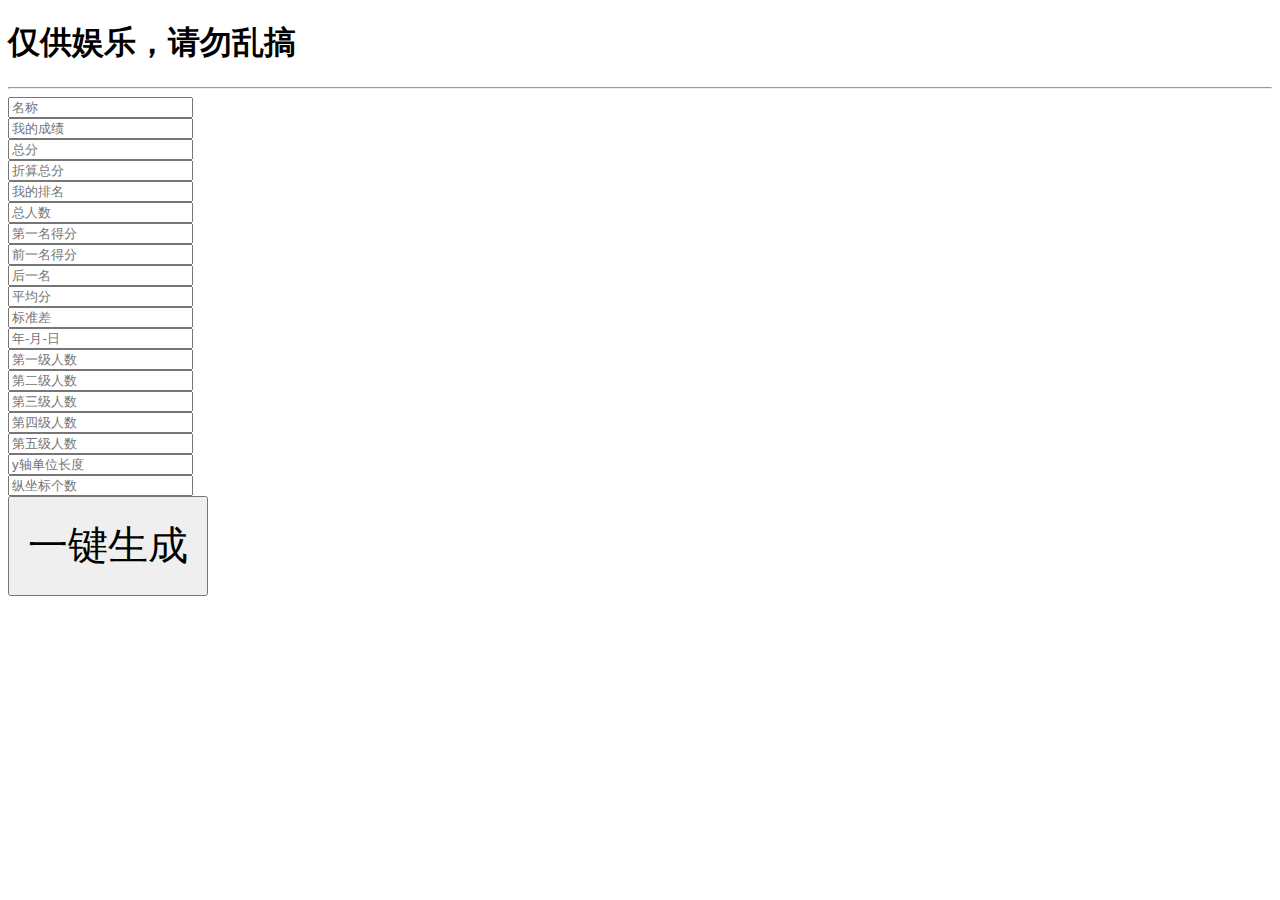
==== index.html @ 9e17c1b3 "add" ====
<!DOCTYPE html>
<html>
    <head>
        <title>希悦模拟器</title>
        <meta charset="utf-8" />
        <script src="js/jquery-3.4.1.js"></script>
        <script src="js/jquery.params.js"></script>
    </head>
    <body>
        <div>
            <h1>仅供娱乐，请勿乱搞</h1>
        </div>
        <hr />
        <form method=get action="score.html">
            <input type="text" name="testname" placeholder="名称"/> <br />
            <input type="text" name="myscore" placeholder="我的成绩"/> <br />
            <input type="text" name="tot" placeholder="总分"/> <br />
            <input type="text" name="conv" placeholder="折算总分"/> <br />
            <input type="text" name="rank" placeholder="我的排名"/> <br />
            <input type="text" name="totrank" placeholder="总人数"/> <br />
            <input type="text" name="first" placeholder="第一名得分"/> <br />
            <input type="text" name="prev" placeholder="前一名得分"/> <br />
            <input type="text" name="nxt" placeholder="后一名"/> <br />
            <input type="text" name="avr" placeholder="平均分"/> <br />
            <input type="text" name="std" placeholder="标准差"/> <br />
            <input type="text" name="date" placeholder="年-月-日"/> <br />
            <input type="text" name="d1" placeholder="第一级人数"/> <br />
            <input type="text" name="d2" placeholder="第二级人数"/> <br />
            <input type="text" name="d3" placeholder="第三级人数"/> <br />
            <input type="text" name="d4" placeholder="第四级人数"/> <br />
            <input type="text" name="d5" placeholder="第五级人数"/> <br />
            <input type="text" name="dy" placeholder="y轴单位长度"/> <br />
            <input type="text" name="vnum" placeholder="纵坐标个数"/> <br />
            <input type="submit" style="width:200px;height:100px;font-size:40px;" value="一键生成" />

        </form>
        <scirpt>
            
        </scirpt>
    </body>
</html>
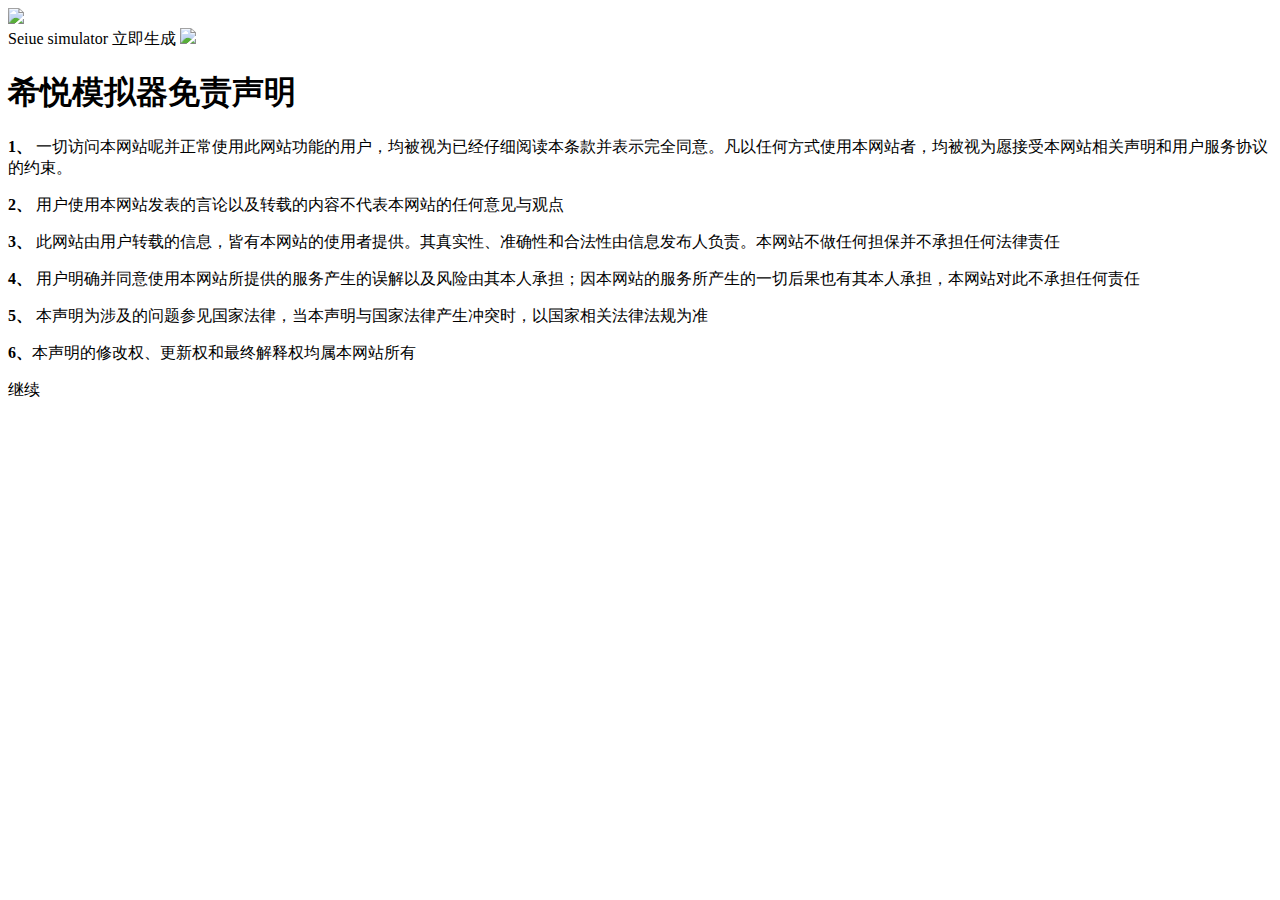
==== commit 65123e6f: "add localStorage" ====
--- a/index.html
+++ b/index.html
@@ -1,41 +1,258 @@
 <!DOCTYPE html>
 <html>
-    <head>
-        <title>希悦模拟器</title>
-        <meta charset="utf-8" />
-        <script src="js/jquery-3.4.1.js"></script>
-        <script src="js/jquery.params.js"></script>
-    </head>
-    <body>
-        <div>
-            <h1>仅供娱乐，请勿乱搞</h1>
+
+<head>
+    <title>希悦模拟器</title>
+    <meta charset="utf-8" />
+    <script src="js/jquery-3.4.1.js"></script>
+    <script src="js/jquery.params.js"></script>
+    <link rel="stylesheet" href="https://unpkg.com/element-ui/lib/theme-chalk/index.css">
+    <link rel="stylesheet" href="./css/mainpage.css">
+</head>
+
+<body onload="Onload()">
+
+    <div id="app">
+        <img v-if="!read" src="https://cdn.stocksnap.io/img-thumbs/960w/HJBZ5IPCYF.jpg" class="bkg">
+        <div v-if="!True" class="musk"></div>
+        <div v-if="read" class="main-content">
+            <!-- <div>
+                <h1>仅供娱乐，请勿乱搞</h1>
+            </div>
+            <hr />
+            <form method=get action="score.html">
+                <input type="text" name="testname" placeholder="名称" /> <br />
+                <input type="text" name="myscore" placeholder="我的成绩" /> <br />
+                <input type="text" name="tot" placeholder="总分" /> <br />
+                <input type="text" name="conv" placeholder="折算总分" /> <br />
+                <input type="text" name="rank" placeholder="我的排名" /> <br />
+                <input type="text" name="totrank" placeholder="总人数" /> <br />
+                <input type="text" name="first" placeholder="第一名得分" /> <br />
+                <input type="text" name="prev" placeholder="前一名得分" /> <br />
+                <input type="text" name="nxt" placeholder="后一名" /> <br />
+                <input type="text" name="avr" placeholder="平均分" /> <br />
+                <input type="text" name="std" placeholder="标准差" /> <br />
+                <input type="text" name="date" placeholder="年-月-日" /> <br />
+                <input type="text" name="d1" placeholder="第一级人数" /> <br />
+                <input type="text" name="d2" placeholder="第二级人数" /> <br />
+                <input type="text" name="d3" placeholder="第三级人数" /> <br />
+                <input type="text" name="d4" placeholder="第四级人数" /> <br />
+                <input type="text" name="d5" placeholder="第五级人数" /> <br />
+                <input type="text" name="dy" placeholder="y轴单位长度" /> <br />
+                <input type="text" name="vnum" placeholder="纵坐标个数" /> <br />
+                <input type="submit" style="width:200px;height:100px;font-size:40px;" value="一键生成" />
+            </form> -->
+            <el-container>
+                <el-header id="header">
+                    Seiue simulator
+                </el-header>
+                <el-main id="main-area">
+                    <el-form :model="form" label-width="90px">
+                        <el-form-item label="名称">
+                            <el-input v-model="form.testname" placeholder="该过评项名称是什么"></el-input>
+                        </el-form-item>
+                        <el-form-item label="我的成绩">
+                            <el-input-number v-model="form.myscore" :precision="1" :step="1"></el-input-number>
+                        </el-form-item>
+                        <el-form-item label="总分">
+                            <el-input-number v-model="form.tot"></el-input-number>
+                        </el-form-item>
+                        <el-form-item label="折算总分">
+                            <el-input-number v-model="form.conv"></el-input-number>
+                        </el-form-item>
+                        <el-form-item label="我的排名">
+                            <el-input-number v-model="form.rank"></el-input-number>
+                        </el-form-item>
+                        <el-form-item label="总人数">
+                            <el-input-number v-model="form.totrank"></el-input-number>
+                        </el-form-item>
+                        <el-form-item label="第一名得分">
+                            <el-input-number v-model="form.first"></el-input-number>
+                        </el-form-item>
+                        <el-form-item label="前一名得分">
+                            <el-input-number v-model="form.prev"></el-input-number>
+                        </el-form-item>
+                        <el-form-item label="后一名得分">
+                            <el-input-number v-model="form.nxt"></el-input-number>
+                        </el-form-item>
+                        <el-form-item label="纵坐标个数">
+                            <el-input-number v-model="form.vnum"></el-input-number>
+                        </el-form-item>
+                    </el-form>
+                    <el-form :model="form" id="form2" label-width="95px">
+                        <el-form-item label="平均分">
+                            <el-input-number v-model="form.avr"></el-input-number>
+                        </el-form-item>
+                        <el-form-item label="标准差">
+                            <el-input-number v-model="form.std"></el-input-number>
+                        </el-form-item>
+                        <el-form-item label="日期">
+                            <el-date-picker value-format="yyyy-M-d" v-model="form.date" type="date" placeholder="选择日期">
+                            </el-date-picker>
+                        </el-form-item>
+                        <el-form-item label="第一级人数">
+                            <template><div class="block"><el-slider :max="form.totrank" v-model="form.d1" show-input></el-slider></div></template>
+                        </el-form-item>
+                        <el-form-item label="第二级人数">
+                            <template><div class="block"><el-slider :max="form.totrank" v-model="form.d2" show-input></el-slider></div></template>
+                        </el-form-item>
+                        <el-form-item label="第三级人数">
+                            <template><div class="block"><el-slider :max="form.totrank" v-model="form.d3" show-input></el-slider></div></template>
+                        </el-form-item>
+                        <el-form-item label="第四级人数">
+                            <template><div class="block"><el-slider :max="form.totrank" v-model="form.d4" show-input></el-slider></div></template>
+                        </el-form-item>
+                        <el-form-item label="第五级人数">
+                            <template><div class="block"><el-slider :max="form.totrank" v-model="form.d5" show-input></el-slider></div></template>
+                        </el-form-item>
+                        <el-form-item label="Y轴单位长度">
+                            <template>
+                                <div class="block">
+                                    <el-slider change=""v-model="form.dy" show-input></el-slider>
+                                </div>
+                            </template>
+                        </el-form-item>
+                        <el-form-item>
+                            <el-button type="primary" @click="onSubmit">立即生成</el-button>
+                        </el-form-item>
+                    </el-form>
+                </el-main>
+                <el-footer id="footer-bar">
+                    <el-row>
+                        <!-- <el-col :span="8">&nbsp;&nbsp;希悦模拟器</el-col> -->
+                        <el-col :offset="16" :span="8"><img src="https://img.shields.io/badge/github-steven12138-blue.svg"> <img src="https://img.shields.io/badge/github-cxchhh-blue.svg" alt=""></el-col>
+                    </el-row>
+                </el-footer>
+            </el-container>
         </div>
-        <hr />
-        <form method=get action="score.html">
-            <input type="text" name="testname" placeholder="名称"/> <br />
-            <input type="text" name="myscore" placeholder="我的成绩"/> <br />
-            <input type="text" name="tot" placeholder="总分"/> <br />
-            <input type="text" name="conv" placeholder="折算总分"/> <br />
-            <input type="text" name="rank" placeholder="我的排名"/> <br />
-            <input type="text" name="totrank" placeholder="总人数"/> <br />
-            <input type="text" name="first" placeholder="第一名得分"/> <br />
-            <input type="text" name="prev" placeholder="前一名得分"/> <br />
-            <input type="text" name="nxt" placeholder="后一名"/> <br />
-            <input type="text" name="avr" placeholder="平均分"/> <br />
-            <input type="text" name="std" placeholder="标准差"/> <br />
-            <input type="text" name="date" placeholder="年-月-日"/> <br />
-            <input type="text" name="d1" placeholder="第一级人数"/> <br />
-            <input type="text" name="d2" placeholder="第二级人数"/> <br />
-            <input type="text" name="d3" placeholder="第三级人数"/> <br />
-            <input type="text" name="d4" placeholder="第四级人数"/> <br />
-            <input type="text" name="d5" placeholder="第五级人数"/> <br />
-            <input type="text" name="dy" placeholder="y轴单位长度"/> <br />
-            <input type="text" name="vnum" placeholder="纵坐标个数"/> <br />
-            <input type="submit" style="width:200px;height:100px;font-size:40px;" value="一键生成" />
-
-        </form>
-        <scirpt>
-            
-        </scirpt>
-    </body>
+        <div v-else class="document">
+            <div class="doc">
+                <h1 class="title">希悦模拟器免责声明</h1>
+                <p> <strong>1、</strong> 一切访问本网站呢并正常使用此网站功能的用户，均被视为已经仔细阅读本条款并表示完全同意。凡以任何方式使用本网站者，均被视为愿接受本网站相关声明和用户服务协议的约束。</p>
+                <p> <strong>2、</strong> 用户使用本网站发表的言论以及转载的内容不代表本网站的任何意见与观点</p>
+                <p> <strong>3、</strong> 此网站由用户转载的信息，皆有本网站的使用者提供。其真实性、准确性和合法性由信息发布人负责。本网站不做任何担保并不承担任何法律责任</p>
+                <p> <strong>4、</strong> 用户明确并同意使用本网站所提供的服务产生的误解以及风险由其本人承担；因本网站的服务所产生的一切后果也有其本人承担，本网站对此不承担任何责任</p>
+                <p><strong>5、</strong> 本声明为涉及的问题参见国家法律，当本声明与国家法律产生冲突时，以国家相关法律法规为准</p>
+                <p><strong>6、</strong>本声明的修改权、更新权和最终解释权均属本网站所有</p>
+            </div>
+            <div class="chkbox">
+                <template>
+                    <el-checkbox border size="medium" v-model="read_chked" class="chkbx">我已认真阅读并且同意上述免责声明</el-checkbox>
+                </template>
+                <el-button @click="ctn" class="cfbtn" type="primary">继续</el-button>
+            </div>
+        </div>
+    </div>
+
+</body>
+<script src="https://unpkg.com/vue/dist/vue.js"></script>
+<script src="https://unpkg.com/element-ui/lib/index.js"></script>
+<script>
+    var obj = new Vue({
+        el: "#app",
+        data: function() {
+            return {
+                read: false,
+                True: true,
+                read_chked: false,
+                form: {
+                    testname: '',
+                    myscore: 0,
+                    tot: 0,
+                    conv: 0,
+                    rank: 0,
+                    totrank: 0,
+                    first: 0,
+                    prev: 0,
+                    nxt: 0,
+                    avr: 0,
+                    std: 0,
+                    date: '',
+                    d1: 0,
+                    d2: 0,
+                    d3: 0,
+                    d4: 0,
+                    d5: 0,
+                    dy: 0,
+                    vnum: 0
+                }
+            }
+        },
+        methods: {
+            setCookie: function(cname, cvalue, exdays) {    
+                var d = new Date();    
+                d.setTime(d.getTime() + (exdays * 24 * 60 * 60 * 1000));    
+                var expires = "expires=" + d.toUTCString();    
+                console.info(cname + "=" + cvalue + "; " + expires);    
+                document.cookie = cname + "=" + cvalue + "; " + expires;    
+                console.info(document.cookie);   
+            },
+            ctn: function() {
+                if (!this.read_chked) {
+                    this.$message({
+                        type: "error",
+                        message: "请认真阅读此条款并同意后方可继续使用本网站服务",
+                        duration: "1000"
+                    })
+                } else {
+                    this.$message({
+                        type: "success",
+                        message: "感谢您使用此网站",
+                        duration: "1000"
+                    });
+                    this.setCookie("Agreement", true, 1);
+                    var self = this;
+                    setTimeout(function() {
+                        self.read = true;
+                    }, 1000);
+                }
+            },
+            onSubmit: function() {
+                var form = this.form;
+                if (form.testname == "" || form.date == "") {
+                    this.$message({
+                        type: "error",
+                        message: "不可为空",
+                        duration: 900
+                    });
+                    return;
+                }
+                url = "score.html?testname=" + form.testname;
+                for (var key in form) {　　
+                    var item = form[key];
+                    url += "&" + key + "=" + item;
+                }
+                localStorage.setItem("inputs", JSON.stringify(form));
+                window.location.href = url;
+            }
+        },
+    });
+
+    function getCookie(cname) {    
+        var name = cname + "=";    
+        var ca = document.cookie.split(';');    
+        // console.log("获取cookie,现在循环");
+        for (var i = 0; i < ca.length; i++) {     
+            var c = ca[i];     
+            // console.log(c);
+            while (c.charAt(0) == ' ') c = c.substring(1);     
+            if (c.indexOf(name) != -1) {      
+                return c.substring(name.length, c.length);     
+            }    
+        }    
+        return "";   
+    }
+
+    function Onload() {
+        if (getCookie("Agreement") == "true") {
+            obj.read = true;
+            obj.$message("欢迎回来");
+        }
+        console.log(localStorage.getItem('inputs'));
+        if (localStorage.getItem('inputs') != null) {
+            obj.form = JSON.parse(localStorage.getItem('inputs'));
+        }
+    }
+</script>
+
 </html>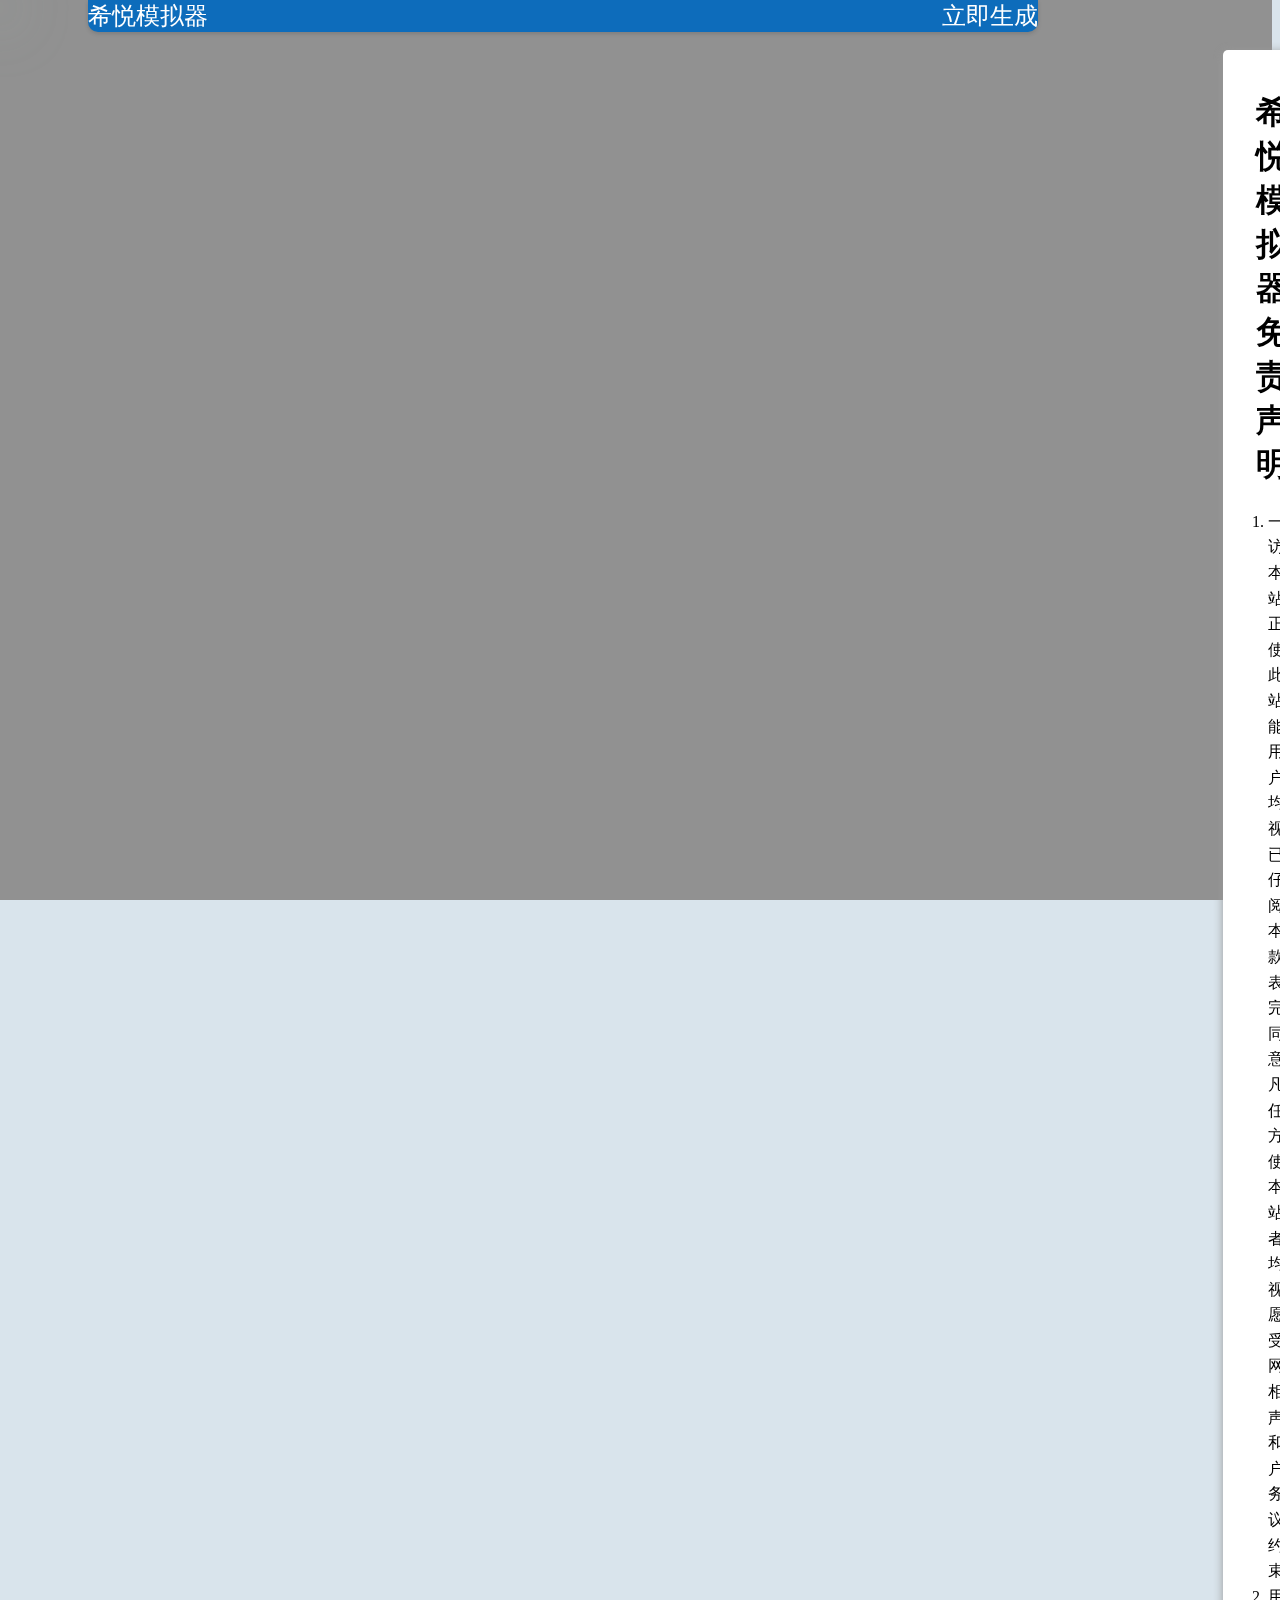
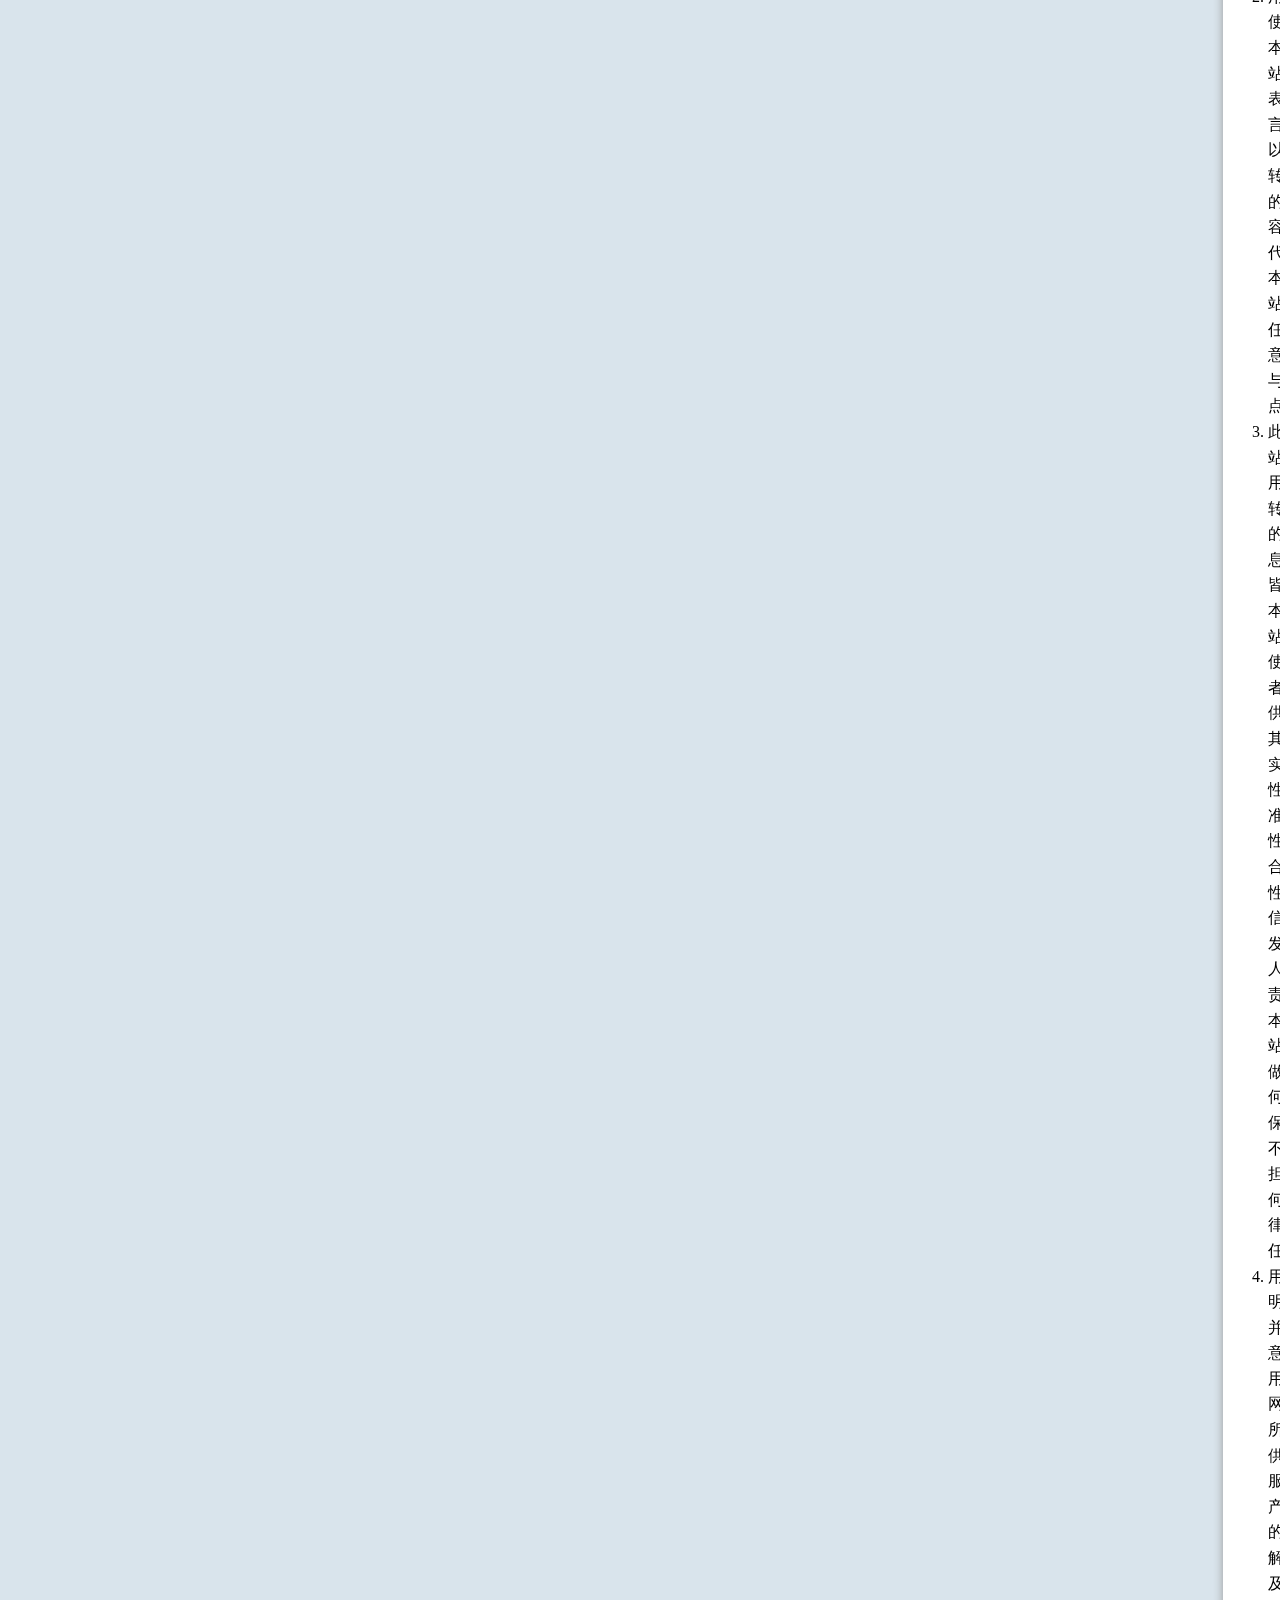
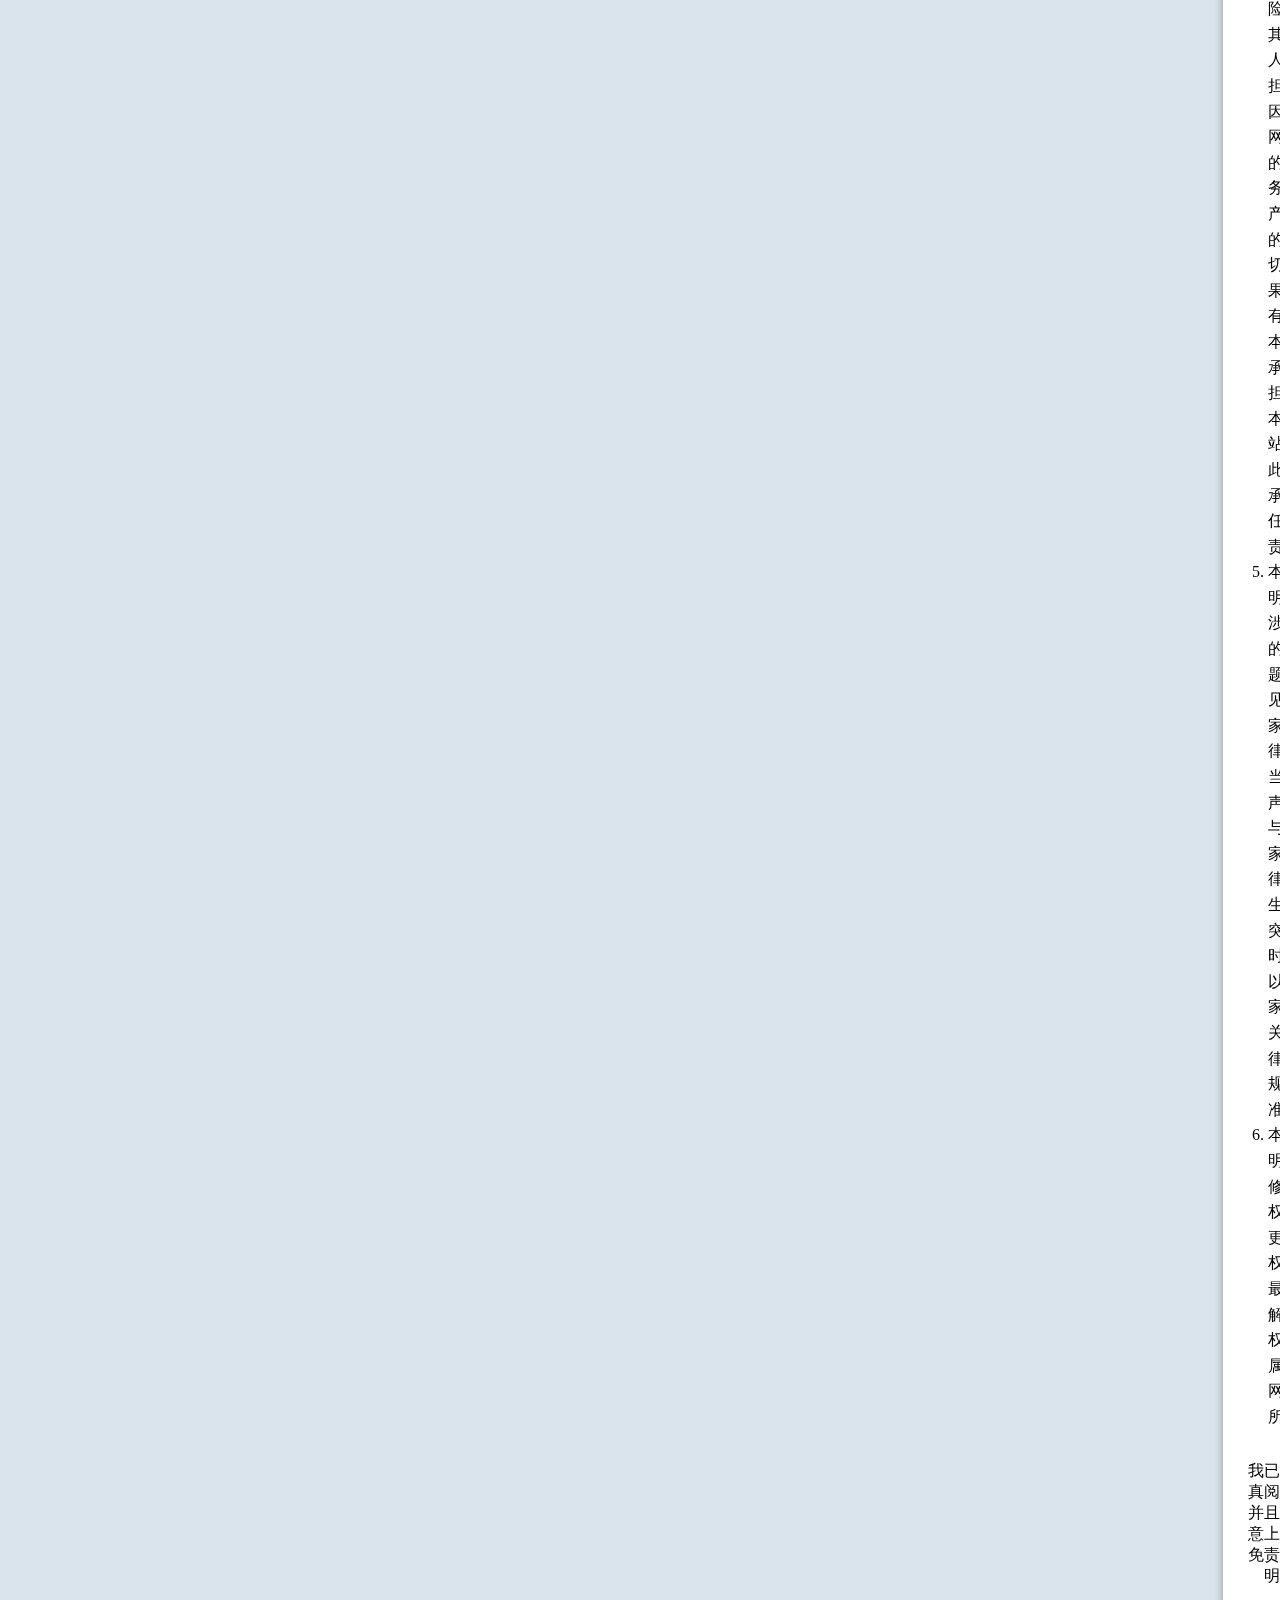
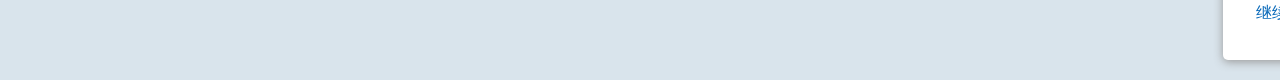
==== commit 3f186ea0: "Merge pull request #1 from smallg0at/master" ====
--- a/index.html
+++ b/index.html
@@ -44,10 +44,11 @@
             </form> -->
             <el-container>
                 <el-header id="header">
-                    Seiue simulator
+                    <span>希悦模拟器</span>
+                    <el-button type="primary" @click="onSubmit">立即生成</el-button>
                 </el-header>
                 <el-main id="main-area">
-                    <el-form :model="form" label-width="90px">
+                    <el-form :model="form" label-width="90px" style="background-color: white;">
                         <el-form-item label="名称">
                             <el-input v-model="form.testname" placeholder="该过评项名称是什么"></el-input>
                         </el-form-item>
@@ -79,7 +80,7 @@
                             <el-input-number v-model="form.vnum"></el-input-number>
                         </el-form-item>
                     </el-form>
-                    <el-form :model="form" id="form2" label-width="95px">
+                    <el-form :model="form" id="form2" label-width="95px" style="background-color: white;">
                         <el-form-item label="平均分">
                             <el-input-number v-model="form.avr"></el-input-number>
                         </el-form-item>
@@ -91,55 +92,77 @@
                             </el-date-picker>
                         </el-form-item>
                         <el-form-item label="第一级人数">
-                            <template><div class="block"><el-slider :max="form.totrank" v-model="form.d1" show-input></el-slider></div></template>
+                            <template>
+                                <div class="block">
+                                    <el-slider :max="form.totrank" v-model="form.d1" show-input></el-slider>
+                                </div>
+                            </template>
                         </el-form-item>
                         <el-form-item label="第二级人数">
-                            <template><div class="block"><el-slider :max="form.totrank" v-model="form.d2" show-input></el-slider></div></template>
+                            <template>
+                                <div class="block">
+                                    <el-slider :max="form.totrank" v-model="form.d2" show-input></el-slider>
+                                </div>
+                            </template>
                         </el-form-item>
                         <el-form-item label="第三级人数">
-                            <template><div class="block"><el-slider :max="form.totrank" v-model="form.d3" show-input></el-slider></div></template>
+                            <template>
+                                <div class="block">
+                                    <el-slider :max="form.totrank" v-model="form.d3" show-input></el-slider>
+                                </div>
+                            </template>
                         </el-form-item>
                         <el-form-item label="第四级人数">
-                            <template><div class="block"><el-slider :max="form.totrank" v-model="form.d4" show-input></el-slider></div></template>
+                            <template>
+                                <div class="block">
+                                    <el-slider :max="form.totrank" v-model="form.d4" show-input></el-slider>
+                                </div>
+                            </template>
                         </el-form-item>
                         <el-form-item label="第五级人数">
-                            <template><div class="block"><el-slider :max="form.totrank" v-model="form.d5" show-input></el-slider></div></template>
+                            <template>
+                                <div class="block">
+                                    <el-slider :max="form.totrank" v-model="form.d5" show-input></el-slider>
+                                </div>
+                            </template>
                         </el-form-item>
                         <el-form-item label="Y轴单位长度">
                             <template>
                                 <div class="block">
-                                    <el-slider change=""v-model="form.dy" show-input></el-slider>
+                                    <el-slider change="" v-model="form.dy" show-input></el-slider>
                                 </div>
                             </template>
                         </el-form-item>
                         <el-form-item>
-                            <el-button type="primary" @click="onSubmit">立即生成</el-button>
+                            <!-- <el-button type="primary" @click="onSubmit">立即生成</el-button> -->
                         </el-form-item>
                     </el-form>
                 </el-main>
                 <el-footer id="footer-bar">
-                    <el-row>
-                        <!-- <el-col :span="8">&nbsp;&nbsp;希悦模拟器</el-col> -->
-                        <el-col :offset="16" :span="8"><img src="https://img.shields.io/badge/github-steven12138-blue.svg"> <img src="https://img.shields.io/badge/github-cxchhh-blue.svg" alt=""></el-col>
-                    </el-row>
+                    <img src="https://img.shields.io/badge/github-steven12138-blue.svg">
+                    <img src="https://img.shields.io/badge/github-cxchhh-blue.svg" alt="">
                 </el-footer>
             </el-container>
         </div>
         <div v-else class="document">
             <div class="doc">
                 <h1 class="title">希悦模拟器免责声明</h1>
-                <p> <strong>1、</strong> 一切访问本网站呢并正常使用此网站功能的用户，均被视为已经仔细阅读本条款并表示完全同意。凡以任何方式使用本网站者，均被视为愿接受本网站相关声明和用户服务协议的约束。</p>
-                <p> <strong>2、</strong> 用户使用本网站发表的言论以及转载的内容不代表本网站的任何意见与观点</p>
-                <p> <strong>3、</strong> 此网站由用户转载的信息，皆有本网站的使用者提供。其真实性、准确性和合法性由信息发布人负责。本网站不做任何担保并不承担任何法律责任</p>
-                <p> <strong>4、</strong> 用户明确并同意使用本网站所提供的服务产生的误解以及风险由其本人承担；因本网站的服务所产生的一切后果也有其本人承担，本网站对此不承担任何责任</p>
-                <p><strong>5、</strong> 本声明为涉及的问题参见国家法律，当本声明与国家法律产生冲突时，以国家相关法律法规为准</p>
-                <p><strong>6、</strong>本声明的修改权、更新权和最终解释权均属本网站所有</p>
-            </div>
-            <div class="chkbox">
-                <template>
-                    <el-checkbox border size="medium" v-model="read_chked" class="chkbx">我已认真阅读并且同意上述免责声明</el-checkbox>
-                </template>
-                <el-button @click="ctn" class="cfbtn" type="primary">继续</el-button>
+                <ol class="para" style="padding-inline-start: 25px;">
+                    <li>一切访问本网站并正常使用此网站功能的用户，均被视为已经仔细阅读本条款并表示完全同意。凡以任何方式使用本网站者，均被视为愿接受本网站相关声明和用户服务协议的约束。</li>
+                    <li>用户使用本网站发表的言论以及转载的内容不代表本网站的任何意见与观点</li>
+                    <li>此网站由用户转载的信息，皆有本网站的使用者提供。其真实性、准确性和合法性由信息发布人负责。本网站不做任何担保并不承担任何法律责任</li>
+                    <li>用户明确并同意使用本网站所提供的服务产生的误解以及风险由其本人承担；因本网站的服务所产生的一切后果也有其本人承担，本网站对此不承担任何责任</li>
+                    <li>本声明为涉及的问题参见国家法律，当本声明与国家法律产生冲突时，以国家相关法律法规为准</li>
+                    <li>本声明的修改权、更新权和最终解释权均属本网站所有</li>
+                </ol>
+                <p style="text-align: center;margin-top: 2em;">
+                    <el-checkbox size="medium" v-model="read_chked" class="chkbx">我已认真阅读并且同意上述免责声明</el-checkbox>
+                </p>
+                <p style="text-align: center;">
+                    <el-button class="cfbtn" type="primary" @click="ctn">继续</el-button>
+                </p>
+                <!-- <div class="chkbox">
+                </div> -->
             </div>
         </div>
     </div>
@@ -179,13 +202,13 @@
             }
         },
         methods: {
-            setCookie: function(cname, cvalue, exdays) {    
-                var d = new Date();    
-                d.setTime(d.getTime() + (exdays * 24 * 60 * 60 * 1000));    
-                var expires = "expires=" + d.toUTCString();    
-                console.info(cname + "=" + cvalue + "; " + expires);    
-                document.cookie = cname + "=" + cvalue + "; " + expires;    
-                console.info(document.cookie);   
+            setCookie: function(cname, cvalue, exdays) {
+                var d = new Date();
+                d.setTime(d.getTime() + (exdays * 24 * 60 * 60 * 1000));
+                var expires = "expires=" + d.toUTCString();
+                console.info(cname + "=" + cvalue + "; " + expires);
+                document.cookie = cname + "=" + cvalue + "; " + expires;
+                console.info(document.cookie);
             },
             ctn: function() {
                 if (!this.read_chked) {
@@ -218,29 +241,32 @@
                     return;
                 }
                 url = "score.html?testname=" + form.testname;
-                for (var key in form) {　　
+                for (var key in form) {
                     var item = form[key];
                     url += "&" + key + "=" + item;
                 }
                 localStorage.setItem("inputs", JSON.stringify(form));
                 window.location.href = url;
+            },
+            refreshCookie: function() {
+                this.setCookie("Agreement", false, 1)
             }
         },
     });
 
-    function getCookie(cname) {    
-        var name = cname + "=";    
-        var ca = document.cookie.split(';');    
+    function getCookie(cname) {
+        var name = cname + "=";
+        var ca = document.cookie.split(';');
         // console.log("获取cookie,现在循环");
-        for (var i = 0; i < ca.length; i++) {     
-            var c = ca[i];     
+        for (var i = 0; i < ca.length; i++) {
+            var c = ca[i];
             // console.log(c);
-            while (c.charAt(0) == ' ') c = c.substring(1);     
-            if (c.indexOf(name) != -1) {      
-                return c.substring(name.length, c.length);     
-            }    
-        }    
-        return "";   
+            while (c.charAt(0) == ' ') c = c.substring(1);
+            if (c.indexOf(name) != -1) {
+                return c.substring(name.length, c.length);
+            }
+        }
+        return "";
     }
 
     function Onload() {
--- a/css/mainpage.css
+++ b/css/mainpage.css
@@ -0,0 +1,165 @@
+.musk {
+    position: fixed;
+    width: 100vw;
+    height: 100vh;
+    background: rgb(145, 145, 145);
+}
+
+body {
+    min-width: 480px;
+    margin: 0px;
+    background: rgb(217, 228, 236);
+}
+
+.para>li {
+    line-height: 1.6em;
+}
+
+#app {
+    display: flex;
+    justify-content: center;
+    z-index: 2;
+    margin-right: 17px;
+}
+
+.title {
+    text-align: center;
+}
+
+@media  (max-width:1180px) {
+    .doc {
+        max-width: 70vw;
+    }
+}
+
+@media  (max-width: 650px) {
+    .doc {
+        max-width: 800px;
+    }
+
+    #main-area {
+        flex-direction: column;
+    }
+}
+
+@media (min-width:1180px) {
+    .doc {
+        max-width: 35vw;
+    }
+}
+
+.doc {
+    background-color: #fff;
+    box-shadow: 0 2px 10px #999;
+    border-radius: 5px;
+    padding: 20px;
+    margin-top: 50px;
+    margin-right: 20px;
+    margin-left: 20px;
+    margin-bottom: 20px;
+}
+
+.cfbtn {
+    /* margin: 0px auto; */
+    background: white;
+    color: rgb(13, 108, 187);
+}
+
+.document {
+    z-index: 5;
+    display: flex;
+    flex-direction: column;
+    align-items: center;
+}
+
+.bkg {
+    position: fixed;
+    z-index: 1;
+    top: 0px;
+    min-height: 100vh;
+    min-width: 100vw;
+    filter: blur(30px);
+}
+
+#header {
+    display: flex;
+    align-items: center;
+    align-content: center;
+    justify-content: space-between;
+    background-color: rgb(13, 108, 187);
+    color: white;
+    box-shadow: 0 2px 4px rgba(0, 0, 0, .12), 0 0 6px rgba(0, 0, 0, .04);
+    font-size: 1.5em;
+    font-family: -apple-system, BlinkMacSystemFont, 'Segoe UI', Roboto, Oxygen, Ubuntu, Cantarell, 'Open Sans', 'Helvetica Neue', sans-serif;
+    max-width: 950px;
+    width: 80%;
+    margin: 0 auto;
+    border-radius: 0 0 10px 10px;
+    user-select: none;
+    position: sticky;
+    top: 0;
+    z-index: 10000000;
+}
+
+#main-area {
+    min-height: calc(100vh - 120px);
+    display: flex;
+    justify-content: center;
+    flex-direction: row;
+    max-width: 950px;
+    width: 80%;
+    margin: 0 auto;
+    padding: 20px 0;
+}
+
+@media (max-width: 850px) {
+    #main-area {
+        flex-direction: column;
+    }
+}
+
+#footer-bar {
+    background-color: rgba(199, 199, 199, 0.212);
+    display: flex;
+    flex-direction: row-reverse;
+    align-items: center;
+}
+
+#footer-bar>* {
+    margin: 0 3px;
+}
+
+.main-content {
+    min-width: 100vw;
+    min-height: 100vh;
+    padding: 0px;
+}
+
+.el-col {
+    margin-top: 20px;
+    font-family: "SF";
+}
+
+.el-form {
+    border: 1px solid #d7dae2;
+    border-radius: 4px;
+    margin: 0px 20px;
+    padding: 10px;
+}
+
+#form2 {
+    margin-top: 30px;
+
+}
+
+
+@media (min-width: 851px) {
+    .el-form {
+        width: 300px;
+    }
+
+    #form2 {
+        width: 400px;
+        margin-top: 0px;
+    }
+}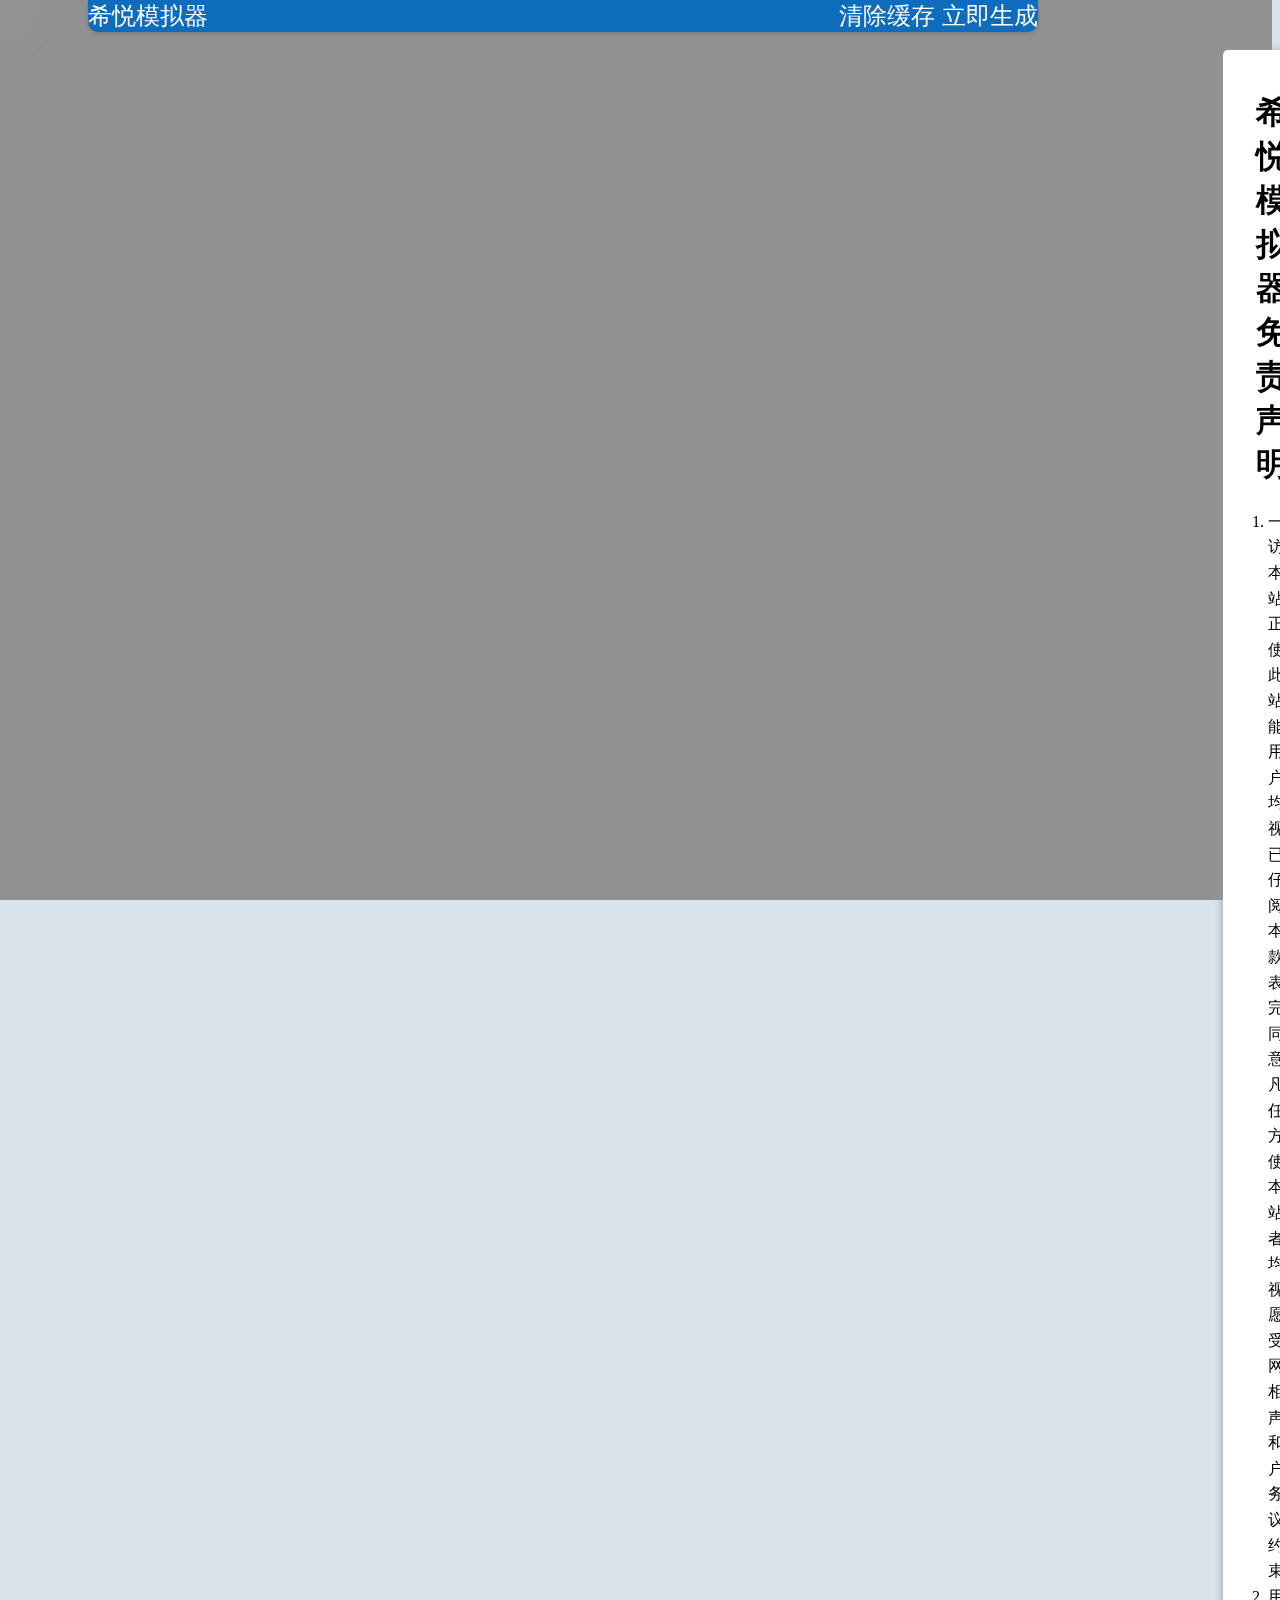
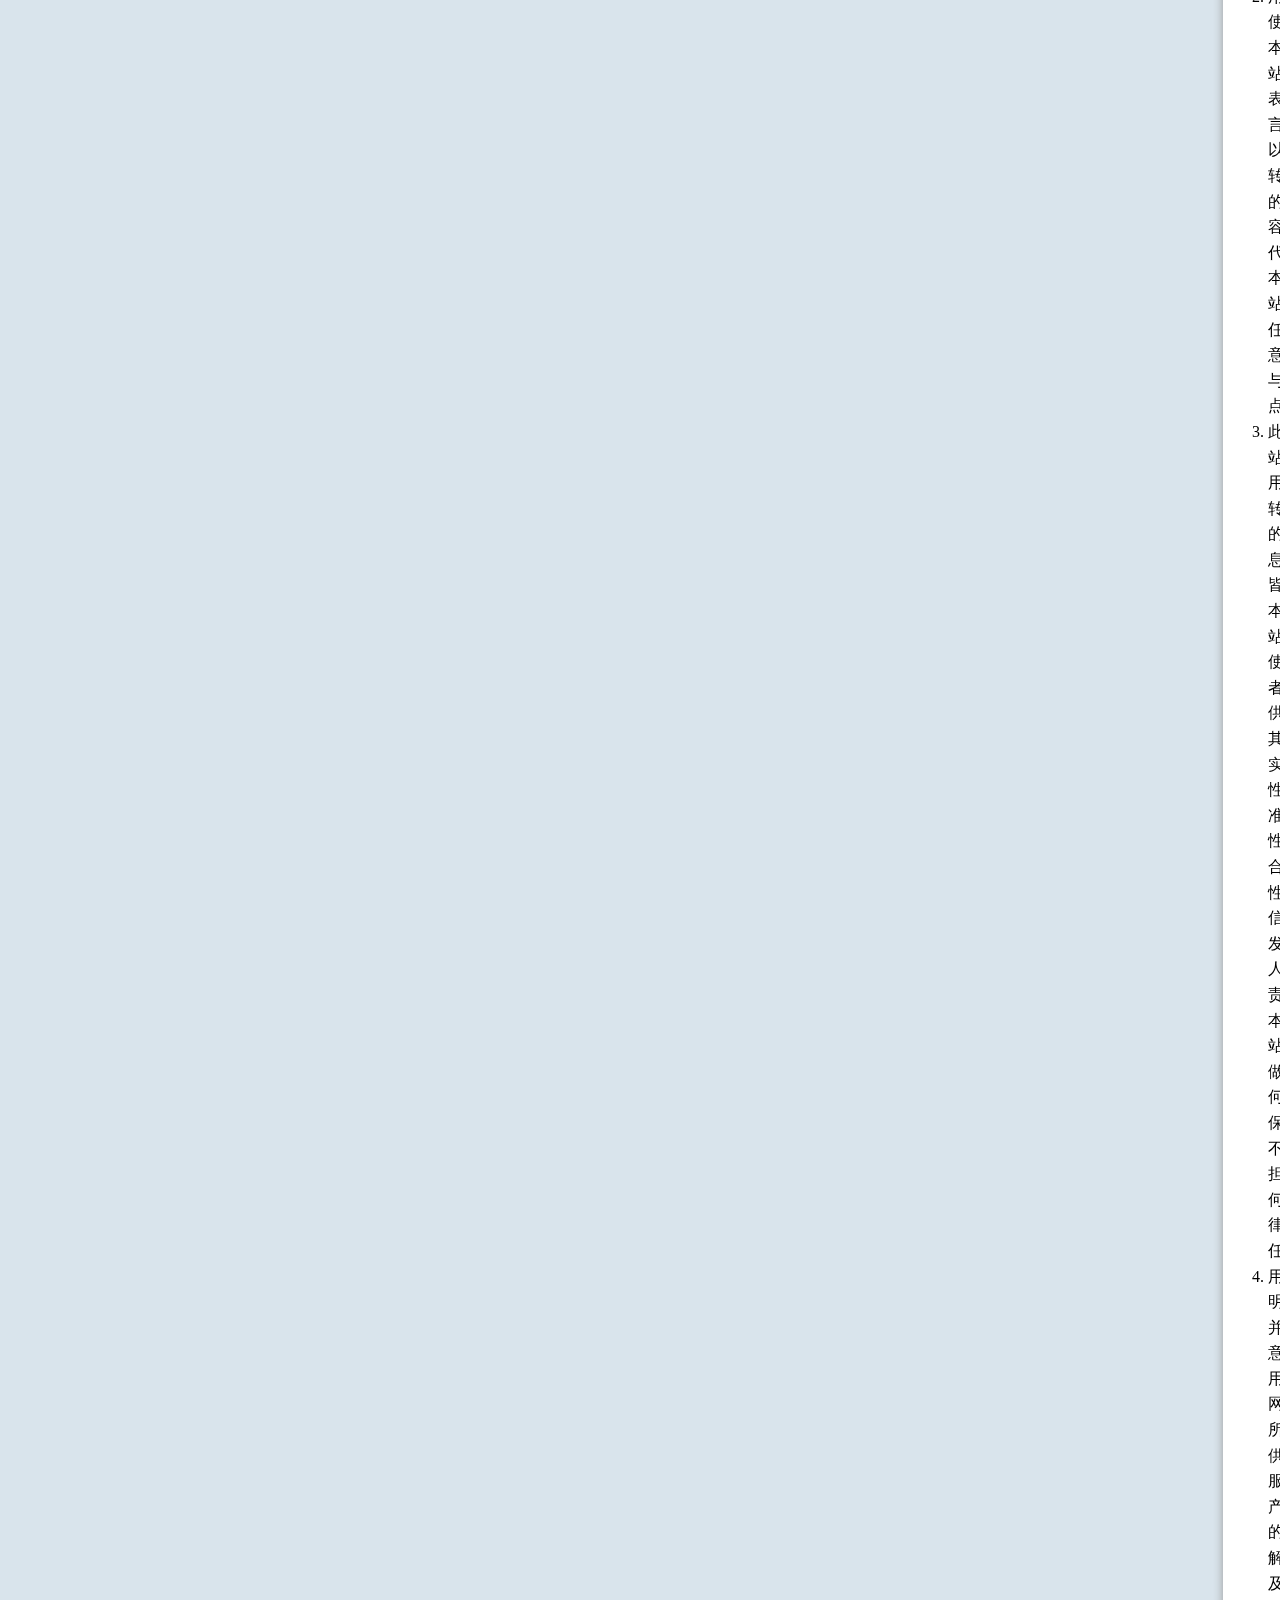
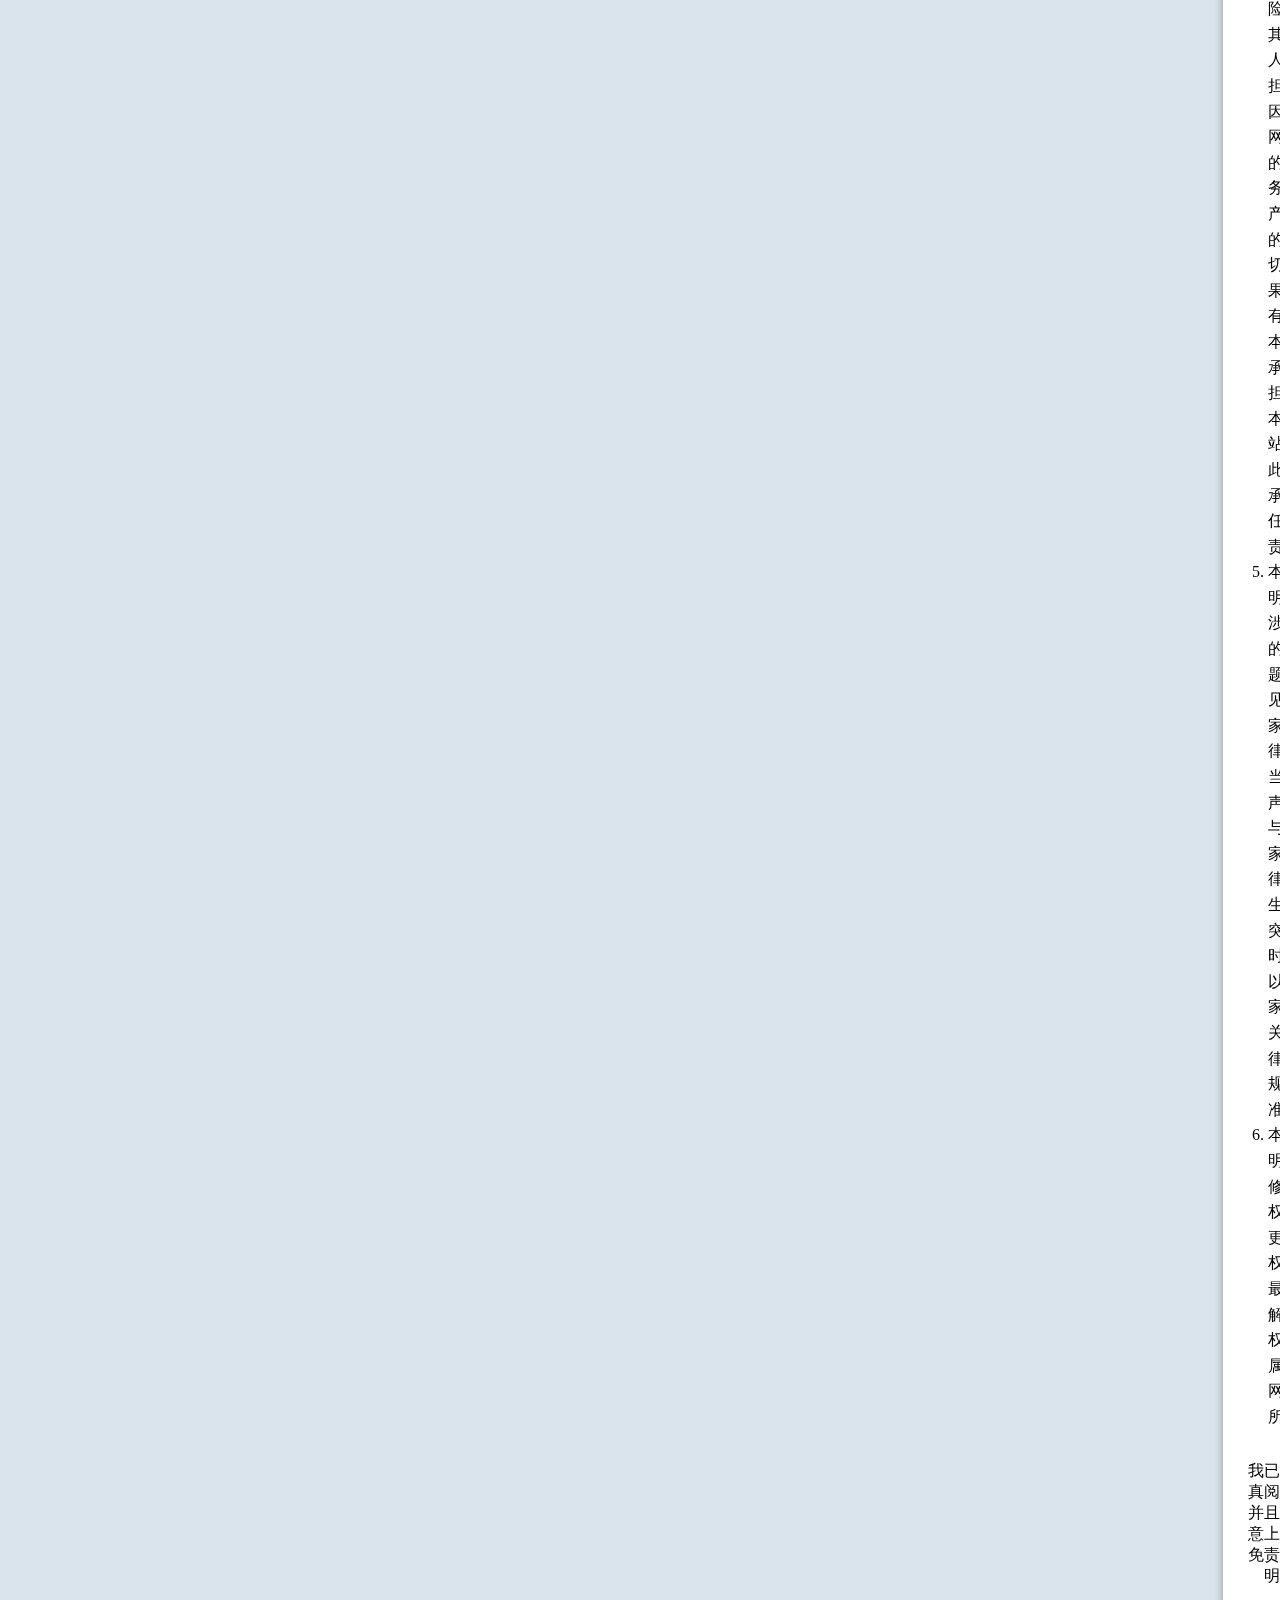
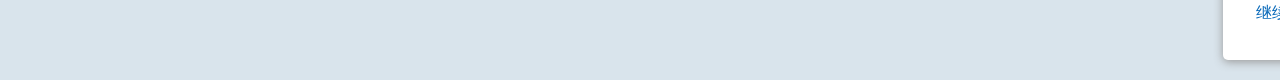
==== commit 1389635b: "Update" ====
--- a/index.html
+++ b/index.html
@@ -6,6 +6,8 @@
     <meta charset="utf-8" />
     <script src="js/jquery-3.4.1.js"></script>
     <script src="js/jquery.params.js"></script>
+    <meta name="viewport" content="width=device-width, initial-scale=1.0">
+    <meta http-equiv="X-UA-Compatible" content="ie=edge">
     <link rel="stylesheet" href="https://unpkg.com/element-ui/lib/theme-chalk/index.css">
     <link rel="stylesheet" href="./css/mainpage.css">
 </head>
@@ -45,7 +47,10 @@
             <el-container>
                 <el-header id="header">
                     <span>希悦模拟器</span>
-                    <el-button type="primary" @click="onSubmit">立即生成</el-button>
+                    <div>
+                        <el-button type="danger" @click="refreshCookie">清除缓存</el-button>
+                        <el-button type="primary" @click="onSubmit">立即生成</el-button>
+                    </div>
                 </el-header>
                 <el-main id="main-area">
                     <el-form :model="form" label-width="90px" style="background-color: white;">
@@ -156,7 +161,7 @@
                     <li>本声明的修改权、更新权和最终解释权均属本网站所有</li>
                 </ol>
                 <p style="text-align: center;margin-top: 2em;">
-                    <el-checkbox size="medium" v-model="read_chked" class="chkbx">我已认真阅读并且同意上述免责声明</el-checkbox>
+                    <el-checkbox border size="medium" v-model="read_chked" class="chkbx">我已认真阅读并且同意上述免责声明</el-checkbox>
                 </p>
                 <p style="text-align: center;">
                     <el-button class="cfbtn" type="primary" @click="ctn">继续</el-button>
@@ -218,11 +223,6 @@
                         duration: "1000"
                     })
                 } else {
-                    this.$message({
-                        type: "success",
-                        message: "感谢您使用此网站",
-                        duration: "1000"
-                    });
                     this.setCookie("Agreement", true, 1);
                     var self = this;
                     setTimeout(function() {
@@ -249,7 +249,23 @@
                 window.location.href = url;
             },
             refreshCookie: function() {
-                this.setCookie("Agreement", false, 1)
+                // this.setCookie("Agreement", false, 1)
+                if (confirm('确认清除所有缓存信息吗？当前存储的填写信息将永久丢失！')) {
+                    this.$message({
+                        type: "success",
+                        message: "清除完毕",
+                        duration: "1000"
+                    });
+                    this.clearAllCookie()
+                }
+            },
+            clearAllCookie: function() {
+                var keys = document.cookie.match(/[^ =;]+(?=\=)/g);
+                if (keys) {
+                    for (var i = keys.length; i--;)
+                        document.cookie = keys[i] + '=0;expires=' + new Date(0).toUTCString()
+                }
+                location.reload(true)
             }
         },
     });
--- a/css/mainpage.css
+++ b/css/mainpage.css
@@ -9,6 +9,9 @@
     min-width: 480px;
     margin: 0px;
     background: rgb(217, 228, 236);
+}
+.main-content{
+    width: 100vw;
 }
 
 .para>li {
@@ -98,7 +101,7 @@
     user-select: none;
     position: sticky;
     top: 0;
-    z-index: 10000000;
+    z-index: 1999;
 }
 
 #main-area {
@@ -115,6 +118,9 @@
 @media (max-width: 850px) {
     #main-area {
         flex-direction: column;
+    }
+    #header{
+        width: 100vw;
     }
 }
 
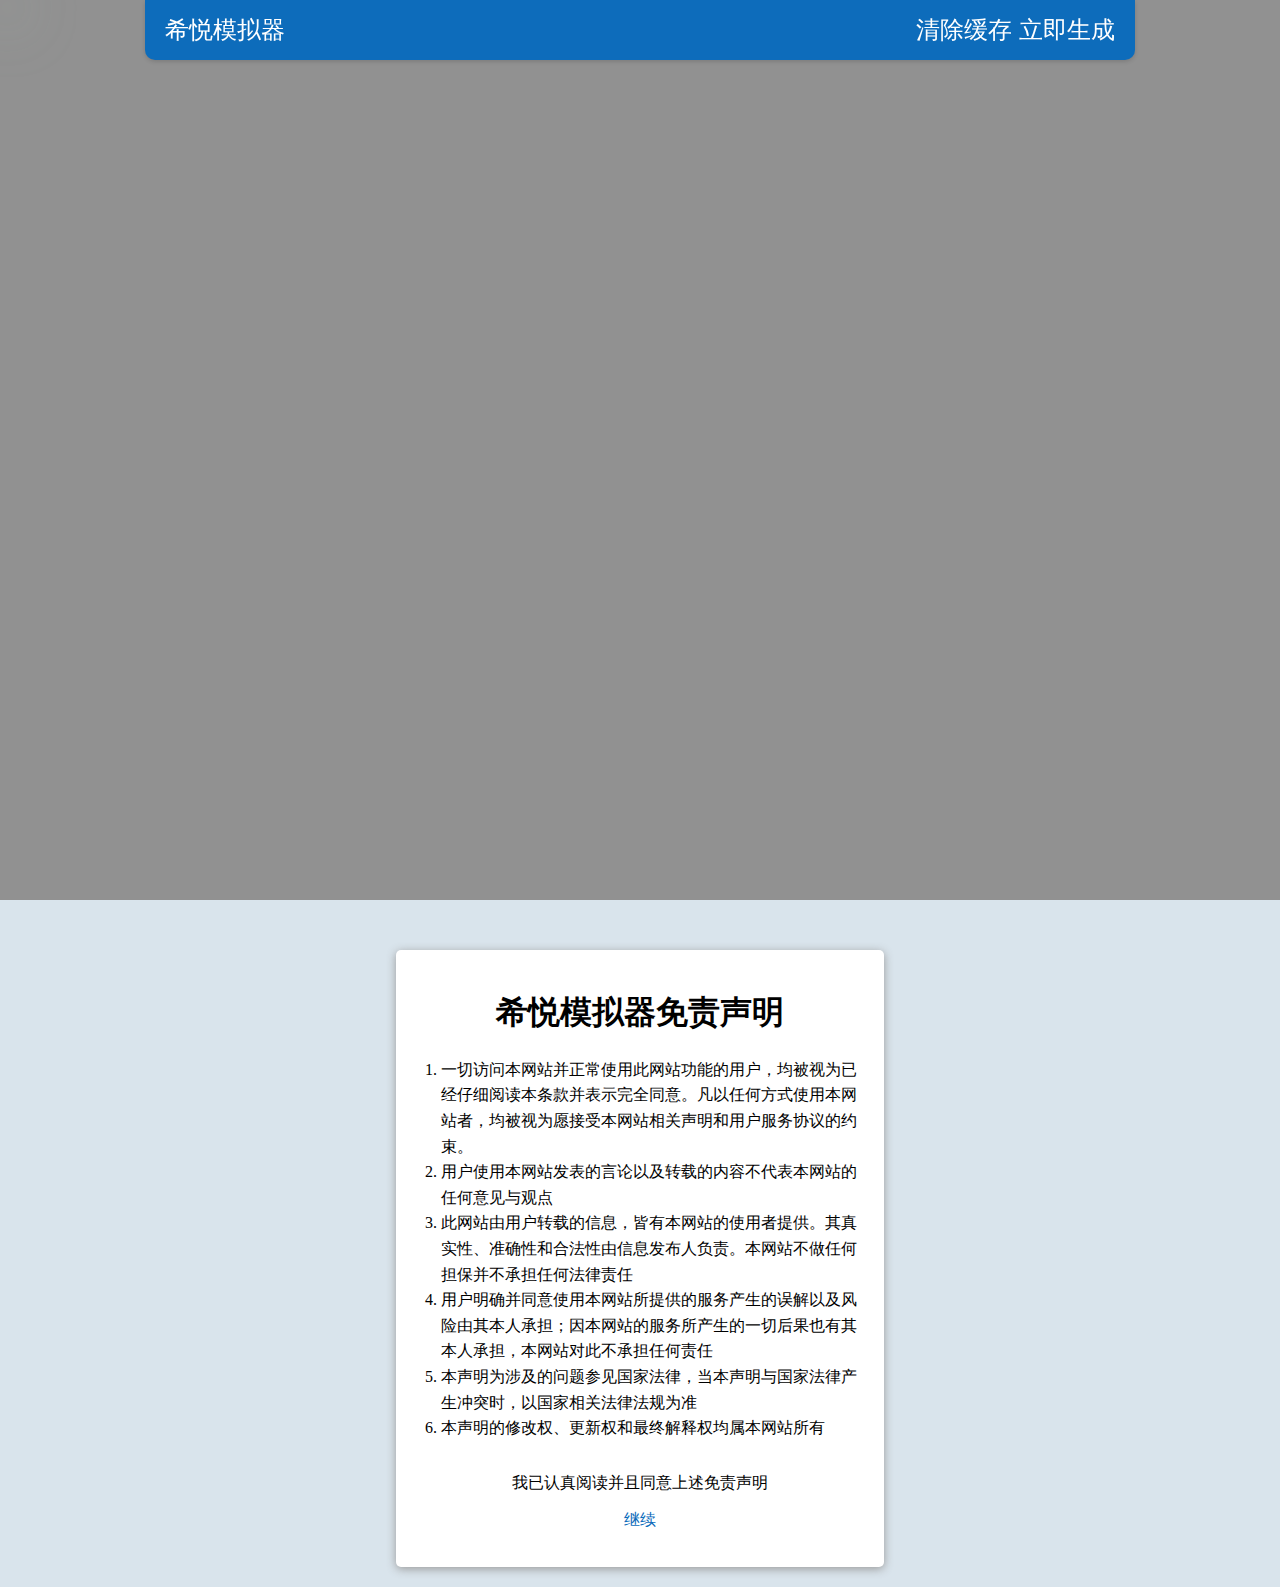
==== commit 7cb939f5: "Fix UI" ====
--- a/index.html
+++ b/index.html
@@ -48,7 +48,7 @@
                 <el-header id="header">
                     <span>希悦模拟器</span>
                     <div>
-                        <el-button type="danger" @click="refreshCookie">清除缓存</el-button>
+                        <el-button type="danger" @click="refreshCookie" id="clr-btn">清除缓存</el-button>
                         <el-button type="primary" @click="onSubmit">立即生成</el-button>
                     </div>
                 </el-header>
@@ -85,7 +85,7 @@
                             <el-input-number v-model="form.vnum"></el-input-number>
                         </el-form-item>
                     </el-form>
-                    <el-form :model="form" id="form2" label-width="95px" style="background-color: white;">
+                    <el-form :model="form" id="form2" label-width="95px" label-position="right" style="background-color: white;">
                         <el-form-item label="平均分">
                             <el-input-number v-model="form.avr"></el-input-number>
                         </el-form-item>
@@ -99,42 +99,42 @@
                         <el-form-item label="第一级人数">
                             <template>
                                 <div class="block">
-                                    <el-slider :max="form.totrank" v-model="form.d1" show-input></el-slider>
+                                    <el-slider :max="form.totrank" v-model="form.d1" show-input v-bind:show-input-controls="False" input-size="mini"></el-slider>
                                 </div>
                             </template>
                         </el-form-item>
                         <el-form-item label="第二级人数">
                             <template>
                                 <div class="block">
-                                    <el-slider :max="form.totrank" v-model="form.d2" show-input></el-slider>
+                                    <el-slider :max="form.totrank" v-model="form.d2" show-input v-bind:show-input-controls="False" input-size="mini"></el-slider>
                                 </div>
                             </template>
                         </el-form-item>
                         <el-form-item label="第三级人数">
                             <template>
                                 <div class="block">
-                                    <el-slider :max="form.totrank" v-model="form.d3" show-input></el-slider>
+                                    <el-slider :max="form.totrank" v-model="form.d3" show-input v-bind:show-input-controls="False" input-size="mini"></el-slider>
                                 </div>
                             </template>
                         </el-form-item>
                         <el-form-item label="第四级人数">
                             <template>
                                 <div class="block">
-                                    <el-slider :max="form.totrank" v-model="form.d4" show-input></el-slider>
+                                    <el-slider :max="form.totrank" v-model="form.d4" show-input v-bind:show-input-controls="False" input-size="mini"></el-slider>
                                 </div>
                             </template>
                         </el-form-item>
                         <el-form-item label="第五级人数">
                             <template>
                                 <div class="block">
-                                    <el-slider :max="form.totrank" v-model="form.d5" show-input></el-slider>
+                                    <el-slider :max="form.totrank" v-model="form.d5" show-input v-bind:show-input-controls="False" input-size="mini"></el-slider>
                                 </div>
                             </template>
                         </el-form-item>
                         <el-form-item label="Y轴单位长度">
                             <template>
                                 <div class="block">
-                                    <el-slider change="" v-model="form.dy" show-input></el-slider>
+                                    <el-slider change="" v-model="form.dy" show-input v-bind:show-input-controls="False" input-size="mini"></el-slider>
                                 </div>
                             </template>
                         </el-form-item>
@@ -182,6 +182,7 @@
             return {
                 read: false,
                 True: true,
+                False: false,
                 read_chked: false,
                 form: {
                     testname: '',
@@ -288,7 +289,7 @@
     function Onload() {
         if (getCookie("Agreement") == "true") {
             obj.read = true;
-            obj.$message("欢迎回来");
+            // obj.$message("欢迎回来");
         }
         console.log(localStorage.getItem('inputs'));
         if (localStorage.getItem('inputs') != null) {
--- a/css/mainpage.css
+++ b/css/mainpage.css
@@ -6,7 +6,7 @@
 }
 
 body {
-    min-width: 480px;
+    /* min-width: 480px; */
     margin: 0px;
     background: rgb(217, 228, 236);
 }
@@ -19,10 +19,10 @@
 }
 
 #app {
-    display: flex;
+    /* display: flex; */
     justify-content: center;
     z-index: 2;
-    margin-right: 17px;
+    /* margin-right: 17px; */
 }
 
 .title {
@@ -102,6 +102,9 @@
     position: sticky;
     top: 0;
     z-index: 1999;
+    height: 60px;
+    padding: 0 20px;
+    transition: width .25s, font-size .25s;
 }
 
 #main-area {
@@ -118,9 +121,26 @@
 @media (max-width: 850px) {
     #main-area {
         flex-direction: column;
+        width: 80%;
     }
     #header{
+        font-size: 1.4em;
+    }
+
+}
+
+@media (max-width: 600px){
+    #header {
         width: 100vw;
+        font-size: 1.25em;
+    }
+
+    #clr-btn {
+        display: none;
+    }
+    #main-area {
+        flex-direction: column;
+    width: calc(100% - 20px);
     }
 }
 
@@ -139,6 +159,7 @@
     min-width: 100vw;
     min-height: 100vh;
     padding: 0px;
+    margin: 0;
 }
 
 .el-col {
@@ -149,7 +170,7 @@
 .el-form {
     border: 1px solid #d7dae2;
     border-radius: 4px;
-    margin: 0px 20px;
+    margin: 0px 0px;
     padding: 10px;
 }
 
@@ -167,5 +188,6 @@
     #form2 {
         width: 400px;
         margin-top: 0px;
+        margin-left: 20px;
     }
 }